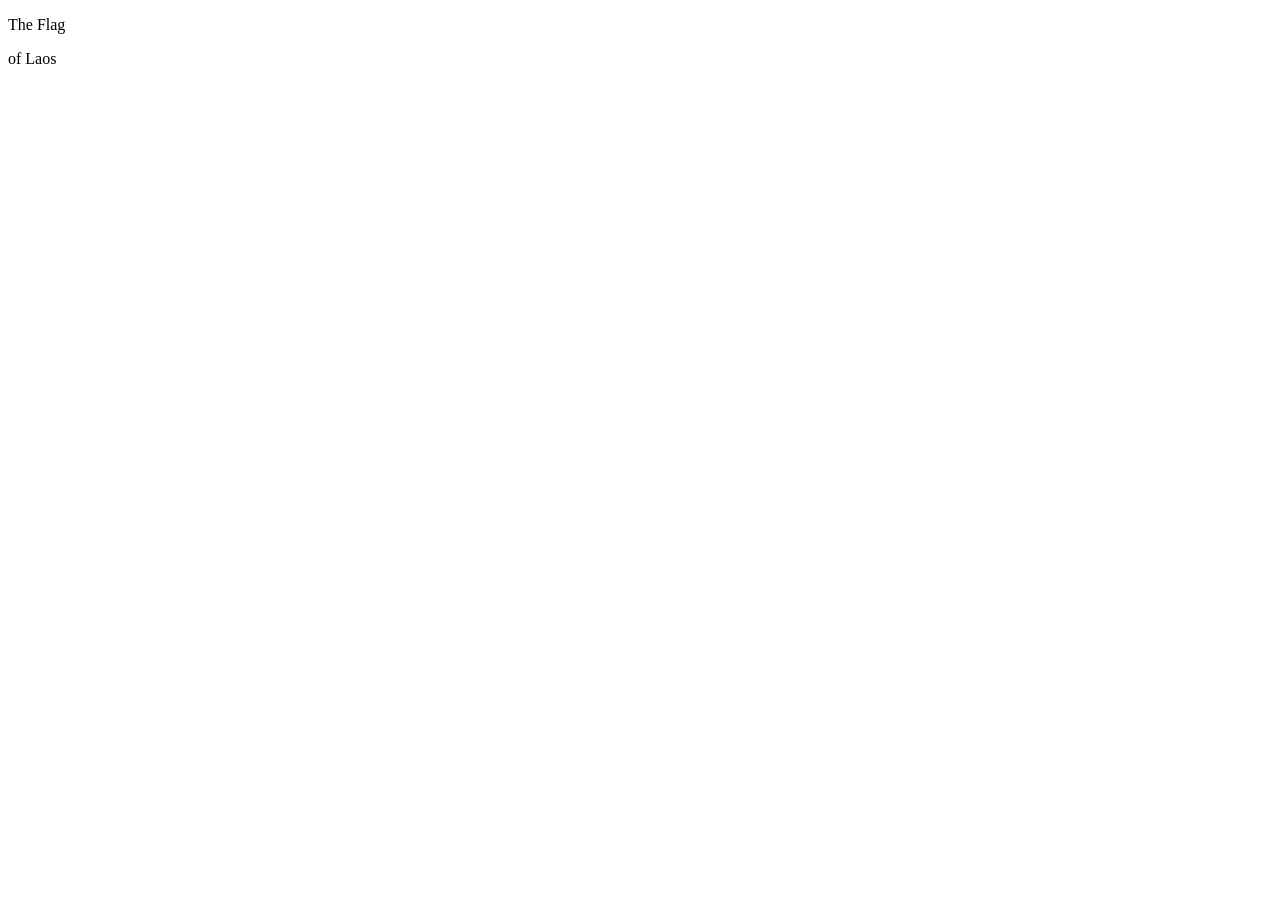
==== 2.13/index.html @ a7cd1e3a "2.8 modulo pronto" ====
<!DOCTYPE html>
<html lang="pt-BR">

<head>
  <meta charset="UTF-8">
  <title>CSS Flag Project</title>
  <style>
    /* Escreva seu CSS Aqui */
    
  </style>
</head>

<body>
  <div class="flag">
    <p>The Flag</p>
    <div>
      <div>
        <p>of Laos</p>
      </div>
    </div>
  </div>
</body>

</html>
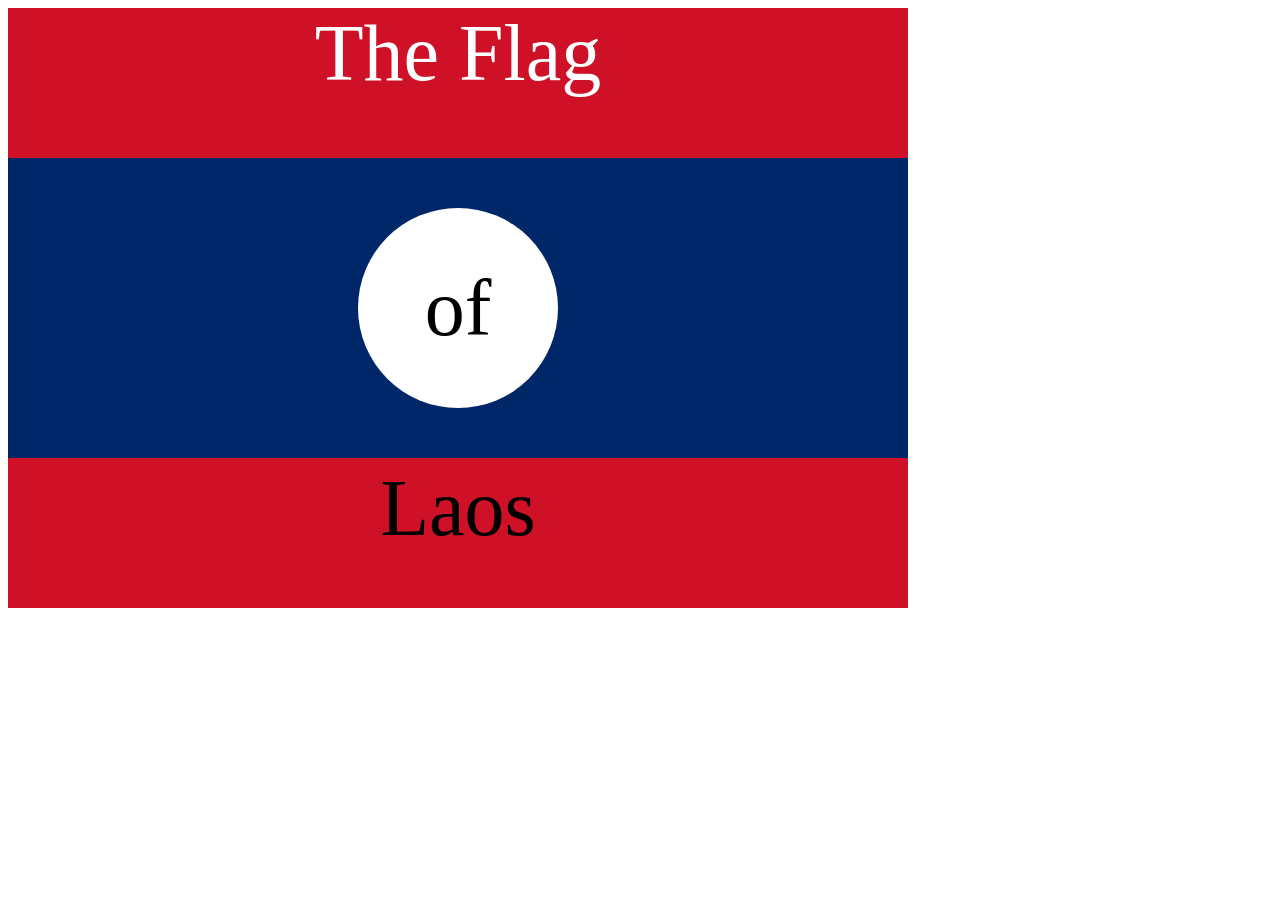
==== commit 35a6717e: "2.13 modulo pronto" ====
--- a/2.13/index.html
+++ b/2.13/index.html
@@ -5,8 +5,45 @@
   <meta charset="UTF-8">
   <title>CSS Flag Project</title>
   <style>
-    /* Escreva seu CSS Aqui */
-    
+    .flag {
+      width: 900px;
+      height: 600px;
+      background-color: #ce1126;
+      position: relative;
+    }
+
+    .flag > p {
+      margin: 0;
+      color: #ffffff;
+      font-size: 5rem;
+      text-align: center;
+    }
+
+    .flag > div {
+      width: 900px;
+      height: 300px;
+      background-color: #002868;
+      position: absolute;
+      top: 150px;
+    }
+
+    .flag > div > div {
+      width: 200px;
+      height: 200px;
+      background-color: #ffffff;
+      border-radius: 50%;
+      position: relative;
+      top: 50px;
+      left: 350px;
+    }
+
+    .flag > div > div > p {
+      margin: 0;
+      color: #000000;
+      font-size: 5rem;
+      text-align: center;
+      line-height: 200px;
+    }
   </style>
 </head>
 
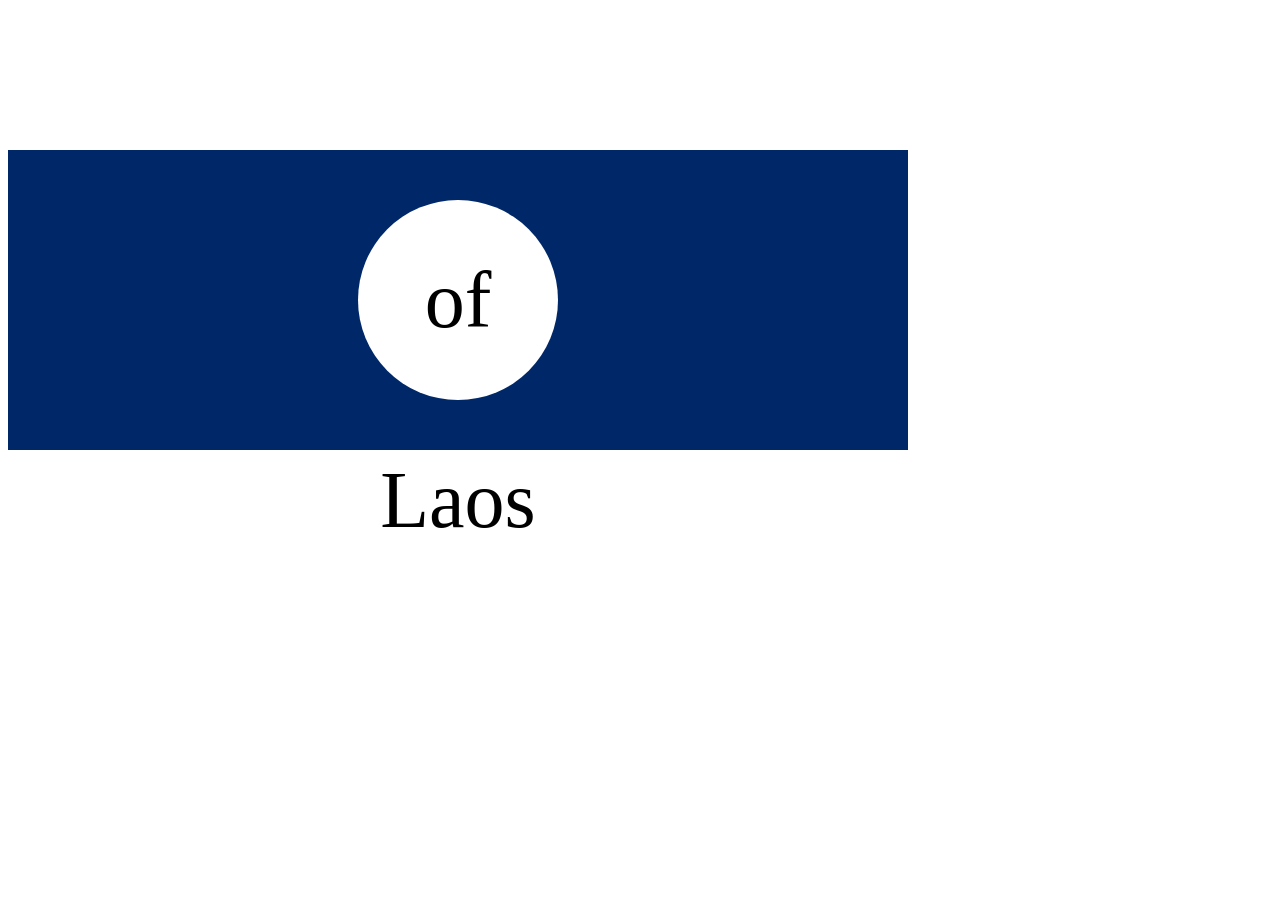
==== commit 72cb0715: "2.13 modulo pronto" ====
--- a/2.13/index.html
+++ b/2.13/index.html
@@ -5,6 +5,7 @@
   <meta charset="UTF-8">
   <title>CSS Flag Project</title>
   <style>
+<<<<<<< HEAD
     .flag {
       width: 900px;
       height: 600px;
@@ -44,6 +45,10 @@
       text-align: center;
       line-height: 200px;
     }
+=======
+    /* Escreva seu CSS Aqui */
+    
+>>>>>>> a7cd1e3ac0968993e750141083316276685e2584
   </style>
 </head>
 
